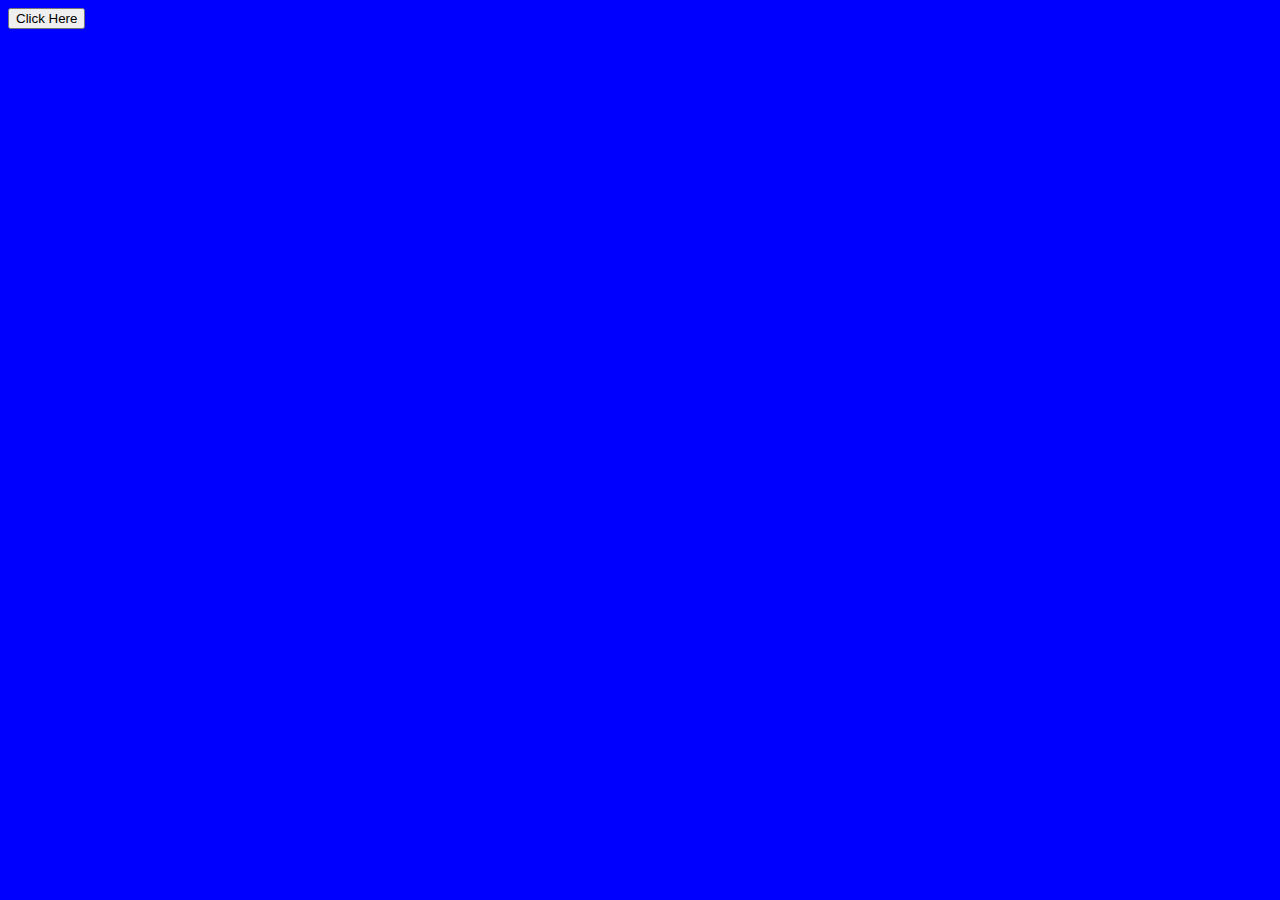
==== ToDoApp/index.html @ af398893 "ToDoApp: Initial Setup" ====
<!DOCTYPE html>
<html>
	<head>
		<meta charset="UTF-8">
		<meta name="viewport" content="width=device-width, initial-scale=1.0">
		<link rel="stylesheet" href="stylesheet.css">
		<script type="text/javascript" src="script.js"></script>
	</head>
	<body>
		<input type="button" value="Click Here" onclick="buttonclick()"></input>

	</body>
</html>
---- ToDoApp/stylesheet.css ----
html{
	background-color: blue;
}
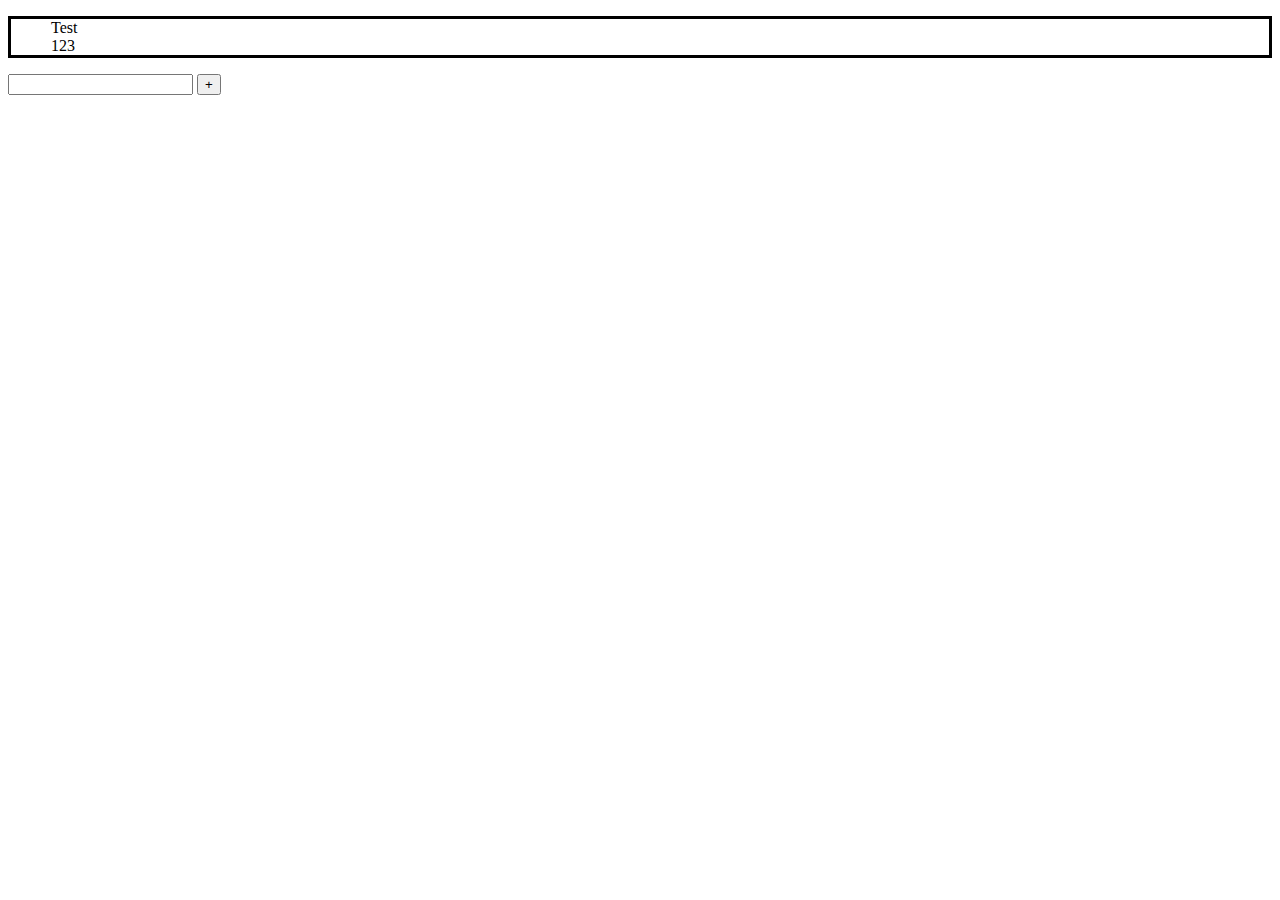
==== commit 6a3593b1: "ToDoApp: very basics of displaying mock items and adding new items" ====
--- a/ToDoApp/index.html
+++ b/ToDoApp/index.html
@@ -7,7 +7,10 @@
 		<script type="text/javascript" src="script.js"></script>
 	</head>
 	<body>
-		<input type="button" value="Click Here" onclick="buttonclick()"></input>
+		<ul id="todoList">
+		</ul>
+		<input id="textbox">
+		<input type="button" value="+" onclick="addItem()">
 
 	</body>
 </html>--- a/ToDoApp/stylesheet.css
+++ b/ToDoApp/stylesheet.css
@@ -1,3 +1,6 @@
-html{
-	background-color: blue;
+ul{
+	border-style: solid;
+}
+li{
+	list-style-type:none;
 }